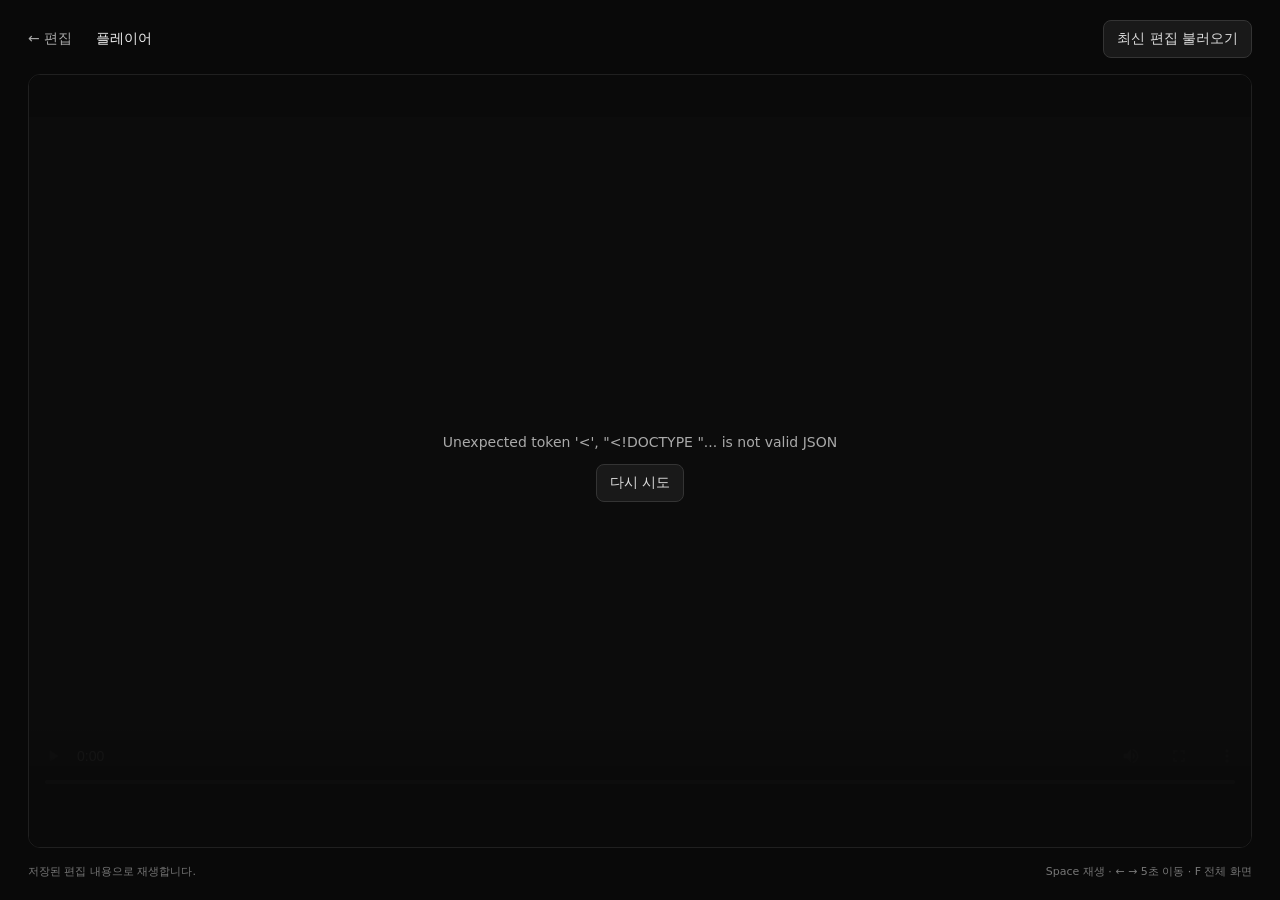
==== static/studio-player.html @ b5fb474c "Add Dubly dubbing app and standalone Windows launcher" ====
<!doctype html>
<html lang="ko"><head><meta charset="utf-8"><meta name="viewport" content="width=device-width,initial-scale=1"><title>플레이어 · Dubly</title><link rel="stylesheet" href="/static/studio-player.css"></head>
<body><main><header><a id="back" href="/" aria-label="편집으로 돌아가기">← 편집</a><h1 id="title">플레이어</h1><button id="refresh" type="button">최신 편집 불러오기</button></header>
<section class="screen"><video id="player" controls playsinline preload="metadata" aria-label="더빙 영상"></video><div id="loading" role="status" aria-live="polite"><span id="spinner" aria-hidden="true"></span><p id="status">영상을 준비하고 있어요.</p><button id="retry" type="button" hidden>다시 시도</button></div></section>
<footer><span id="note">저장된 편집 내용으로 재생합니다.</span><span>Space 재생 · ← → 5초 이동 · F 전체 화면</span></footer>
<section id="playlist" class="playlist" aria-labelledby="playlist-title" hidden><div class="playlist-heading"><div><h2 id="playlist-title">재생목록</h2><span id="playlist-count"></span></div><div class="playlist-controls"><label><input id="autoplay-next" type="checkbox" checked>다음 영상 자동 재생</label><button id="previous-part" type="button" aria-label="이전 영상">← 이전</button><button id="next-part" type="button" aria-label="다음 영상">다음 →</button></div></div><ol id="playlist-items"></ol><p id="playlist-note" role="status" aria-live="polite"></p></section>
</main><script src="/static/studio-media.js" defer></script><script src="/static/video-playlist.js" defer></script><script src="/static/studio-player.js" defer></script></body></html>
---- static/studio-player.css ----
@font-face{font-family:Pretendard;src:url('/static/pretendard.woff2')}*{box-sizing:border-box}body{margin:0;background:#090909;color:#eee;font:14px Pretendard,system-ui,sans-serif}main{max-width:1600px;margin:auto;min-height:100dvh;padding:20px 28px;display:flex;flex-direction:column;gap:16px}header{display:flex;align-items:center;gap:24px;min-height:36px}header a{color:#aaa;text-decoration:none;white-space:nowrap}header a:hover{color:#fff}h1{font-size:14px;font-weight:500;margin:0;flex:1;overflow:hidden;text-overflow:ellipsis;white-space:nowrap}button{border:1px solid #343434;background:#191919;color:#ddd;border-radius:8px;padding:9px 13px;font:inherit;cursor:pointer}button:hover{background:#292929}button:disabled{opacity:.5;cursor:wait}.screen{position:relative;flex:1;min-height:250px;background:#000;border:1px solid #202020;border-radius:12px;overflow:hidden;display:grid;place-items:center}video{display:block;width:100%;max-height:calc(100dvh - 132px);aspect-ratio:16/9;background:#000}#loading{position:absolute;inset:0;background:#0b0b0bf5;display:flex;flex-direction:column;align-items:center;justify-content:center;color:#aaa;text-align:center;padding:24px}#loading[hidden],button[hidden]{display:none}#spinner{width:25px;height:25px;border:2px solid #333;border-top-color:#ddd;border-radius:50%;animation:spin .9s linear infinite}footer{display:flex;justify-content:space-between;gap:16px;font-size:11px;color:#777;line-height:1.5}@keyframes spin{to{transform:rotate(360deg)}}@media(max-width:650px){main{padding:12px;gap:12px}header{gap:12px}header button{font-size:11px;padding:8px}h1{font-size:12px}footer{display:block}footer span{display:block}video{max-height:calc(100dvh - 160px)}}@media(prefers-reduced-motion:reduce){#spinner{animation:none}}/* Split uploads share one player and an ordered list below the screen. */
.playlist[hidden]{display:none}.playlist{flex:none;border:1px solid #292929;border-radius:12px;background:#101010;padding:18px}.playlist-heading{display:flex;align-items:center;justify-content:space-between;gap:18px}.playlist h2{font-size:14px;font-weight:500;margin:0 0 6px;overflow-wrap:anywhere}#playlist-count{font-size:11px;color:#888}.playlist-controls{display:flex;gap:8px;align-items:center}.playlist-controls label{font-size:12px;color:#aaa;white-space:nowrap;display:flex;align-items:center;gap:6px;margin-right:10px}.playlist-controls input{accent-color:#b7c9df}.playlist ol{display:flex;gap:10px;list-style:none;overflow:auto;padding:15px 0 4px;margin:0;scrollbar-color:#444 transparent}.playlist li{min-width:190px;max-width:260px;flex:1;background:#171717;border:1px solid #2b2b2b;border-radius:9px;padding:4px 10px 9px}.playlist li[aria-current=true]{border-color:#8dabc9;background:#1c2630}.playlist .playlist-part{display:block;border:0;background:transparent;width:100%;text-align:left;padding:10px 0;line-height:1.5}.playlist-part span{display:block;font-size:11px;color:#888;margin-top:6px}.playlist .playlist-part:disabled{cursor:default;opacity:.55}.playlist li[aria-current=true] .playlist-part{opacity:1;color:#d9e8f7}.playlist li>a{font-size:11px;color:#888;text-decoration:none}.playlist li>a:hover{color:#ddd}#playlist-note{margin:10px 0 0;color:#aaa;font-size:12px}#playlist-note:empty{display:none}@media(max-width:700px){.playlist{padding:14px}.playlist-heading{align-items:flex-start;flex-direction:column}.playlist-controls{flex-wrap:wrap}.playlist-controls button{font-size:12px}.playlist-controls label{font-size:11px}.playlist li{min-width:160px}.screen{flex:none}video{max-height:65dvh}}
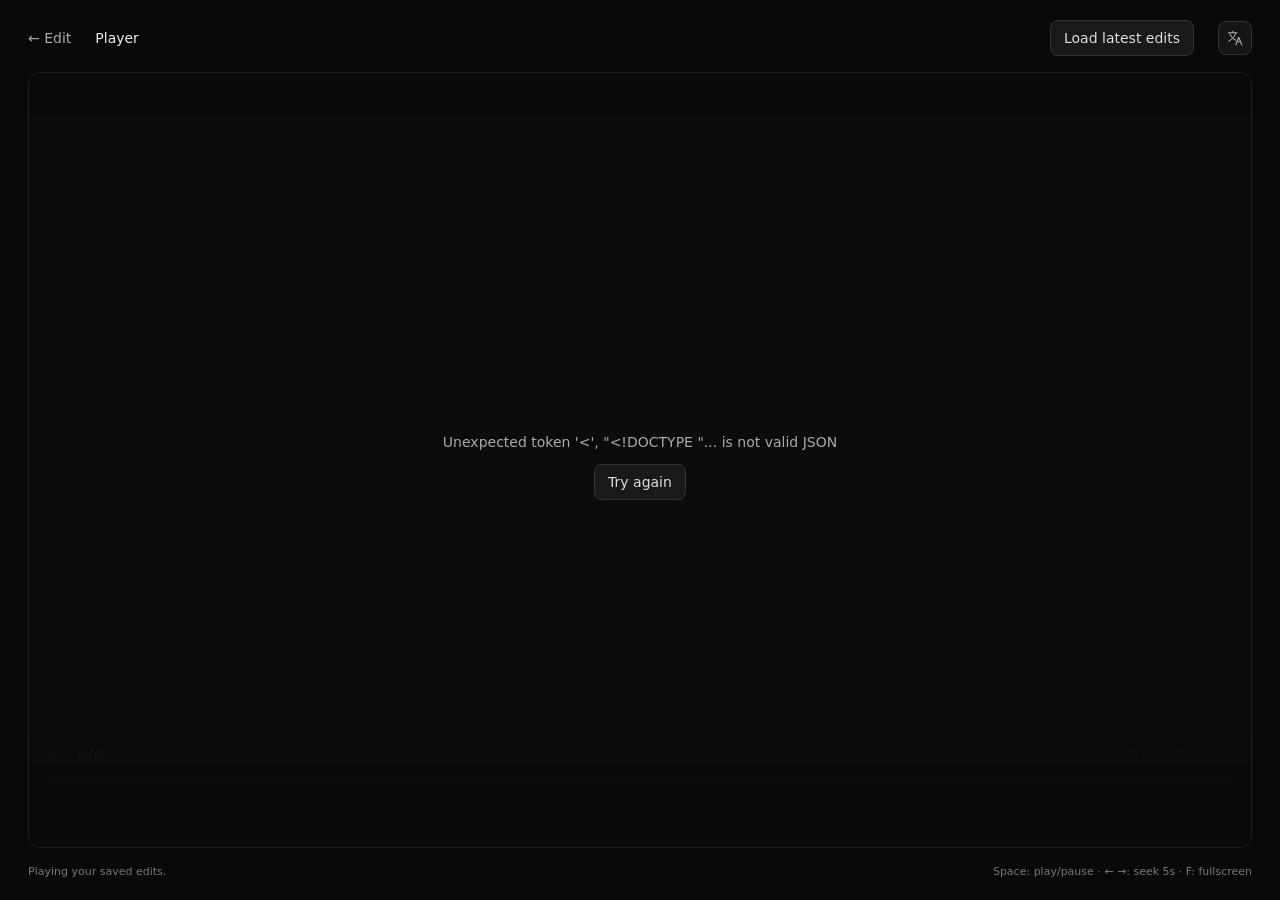
==== commit d9c8e10d: "Improve dialogue alignment, reference tails, and studio audio editing" ====
--- a/static/studio-player.html
+++ b/static/studio-player.html
@@ -4,4 +4,4 @@
 <section class="screen"><video id="player" controls playsinline preload="metadata" aria-label="더빙 영상"></video><div id="loading" role="status" aria-live="polite"><span id="spinner" aria-hidden="true"></span><p id="status">영상을 준비하고 있어요.</p><button id="retry" type="button" hidden>다시 시도</button></div></section>
 <footer><span id="note">저장된 편집 내용으로 재생합니다.</span><span>Space 재생 · ← → 5초 이동 · F 전체 화면</span></footer>
 <section id="playlist" class="playlist" aria-labelledby="playlist-title" hidden><div class="playlist-heading"><div><h2 id="playlist-title">재생목록</h2><span id="playlist-count"></span></div><div class="playlist-controls"><label><input id="autoplay-next" type="checkbox" checked>다음 영상 자동 재생</label><button id="previous-part" type="button" aria-label="이전 영상">← 이전</button><button id="next-part" type="button" aria-label="다음 영상">다음 →</button></div></div><ol id="playlist-items"></ol><p id="playlist-note" role="status" aria-live="polite"></p></section>
-</main><script src="/static/studio-media.js" defer></script><script src="/static/video-playlist.js" defer></script><script src="/static/studio-player.js" defer></script></body></html>
+</main><script src="/static/locales.js" defer></script><script src="/static/i18n.js" defer></script><script src="/static/studio-media.js" defer></script><script src="/static/video-playlist.js" defer></script><script src="/static/studio-player.js" defer></script></body></html>
